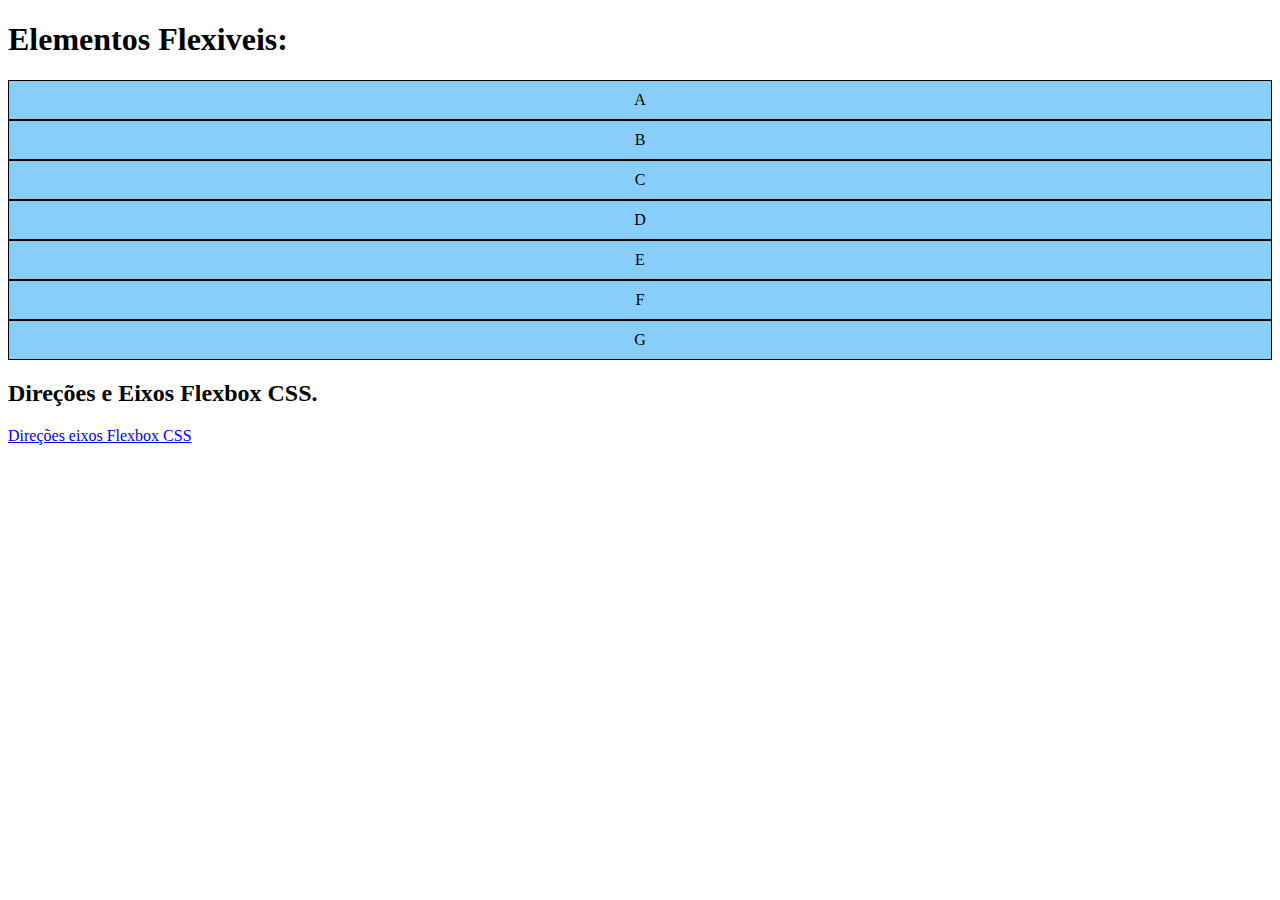
==== Flex_box -002/index.html @ 60e8ec6c "flex_box 002 index.html" ====
<!DOCTYPE html>
<html lang="en">
<head>
    <meta charset="UTF-8">
    <meta name="viewport" content="width=device-width, initial-scale=1.0">
    <title>Flexible Box</title>
<style>
    div.container {
        background-color: lightsalmon;
        display: flex;
        flex-direction:column;
    }
    div.item {
        background-color: lightskyblue;
        border: 1px solid black;
        text-align: center;
        padding: 10px ;
    }
</style>
</head>
<body>
    <h1>Elementos Flexiveis:</h1>
    <div class="container">
        <div class="item">A</div>
        <div class="item">B</div>
        <div class="item">C</div>
        <div class="item">D</div>
        <div class="item">E</div>
        <div class="item">F</div>
        <div class="item">G</div>
    </div>
    <h2>Direções e Eixos Flexbox CSS.</h2>
    <a href="Direções.html">Direções eixos Flexbox CSS</a>
</body>
</html>
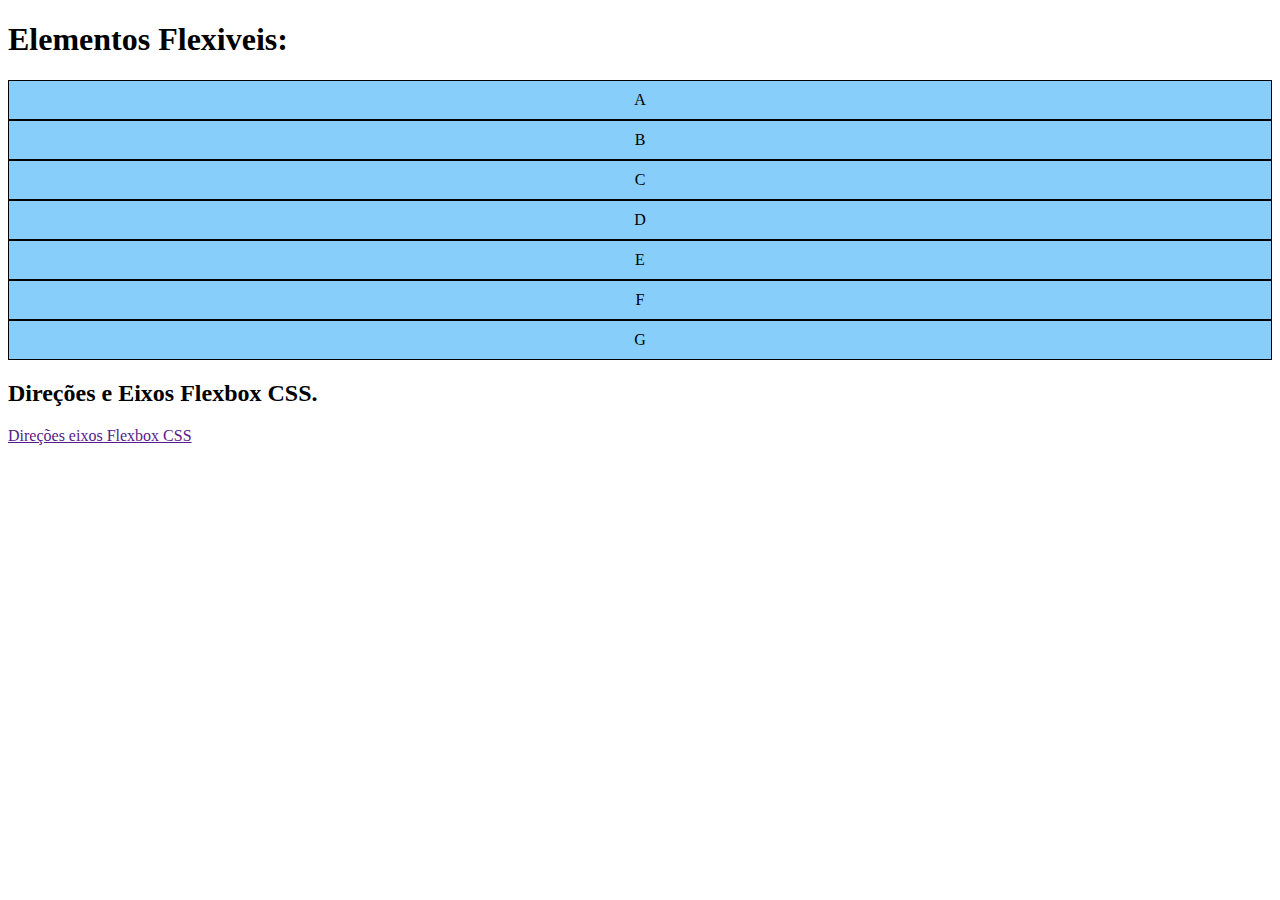
==== commit 95b51ec9: "index.html" ====
--- a/Flex_box -002/index.html
+++ b/Flex_box -002/index.html
@@ -30,6 +30,6 @@
         <div class="item">G</div>
     </div>
     <h2>Direções e Eixos Flexbox CSS.</h2>
-    <a href="Direções.html">Direções eixos Flexbox CSS</a>
+    <a href="">Direções eixos Flexbox CSS</a>
 </body>
 </html>